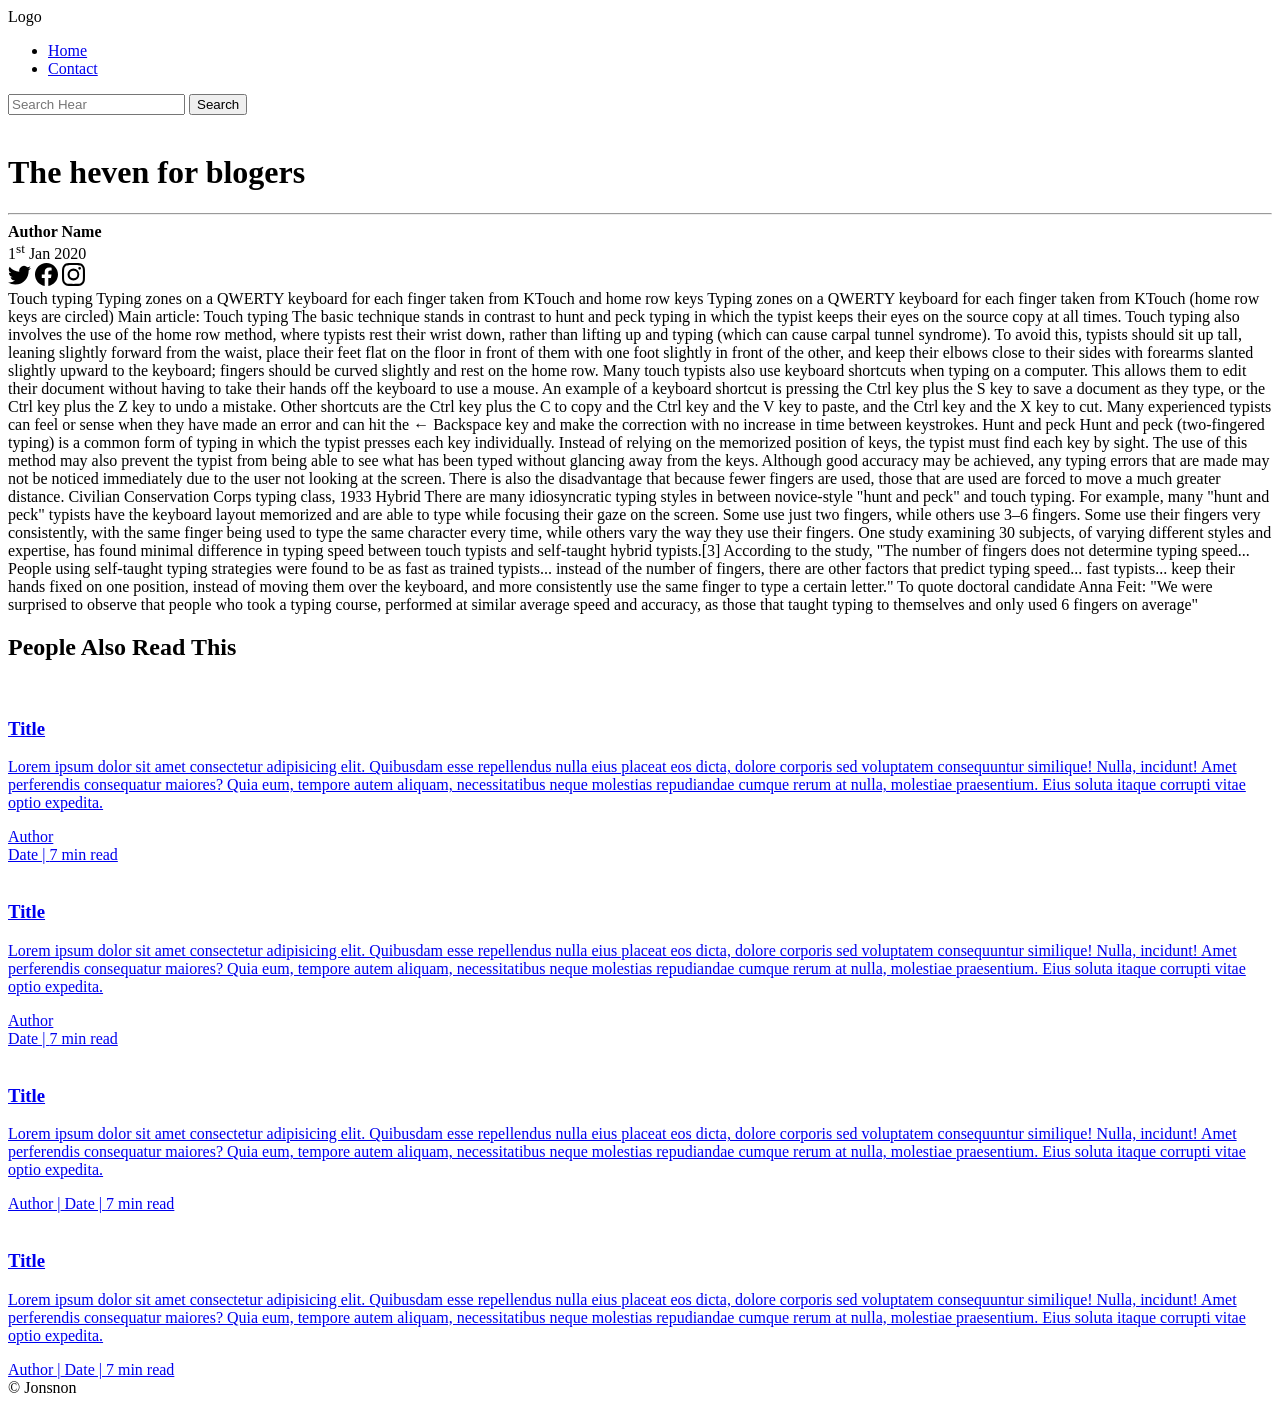
==== blogpost.html @ 3babc37f "add "changes"" ====
<!DOCTYPE html>
<html lang="en">

<head>
    <meta charset="UTF-8">
    <meta http-equiv="X-UA-Compatible" content="IE=edge">
    <meta name="viewport" content="width=device-width, initial-scale=1.0">
    <title>Blog</title>
    <link rel="stylesheet" href="css/style.css">
    <link rel="stylesheet" href="css/utils.css">
    <link rel="stylesheet" href="css/search.css">
    <link rel="stylesheet" href="css/blogpost.css">
</head>

<body>
    <header class="m-1">
        <nav class="navigation max-width-1  margin-auto">
            <div class="navLeft">Logo</div>
            <div class="navCenter">
                <ul class="nav-items">
                    <li class="nav-item"><a href="/blog-in-html-css/index.html">Home</a></li>

                    <li class="nav-item"><a href="/blog-in-html-css/contact.html">Contact</a></li>
                </ul>
            </div>
            <form action="/blog-in-html-css/search.html">
                <div class="navRight">
                    <input type="search" name="query" class="form-input " placeholder="Search Hear">
                    <button class="btn btn-pink" type="submit">Search </button>
                </div>
            </form>
        </nav>
    </header>
    <main>

        <div class="blog  max-width-95 margin-auto">
            <div class="blogImage text-center m-1">
                <img src="img/coffee.jpg " alt="">

            </div>
            <div class="blogTextAll p-1">

                <div class="blogHead m-1 text-center">
                    <h1 class="m-1">The heven for blogers</h1>
                    <hr>
                </div>
                <div class="blogPostMeta ">
                    <div class="authorName text-muted">
                        <b>Author Name</b>
                        <br>
                        1<sup>st</sup> Jan 2020
                    </div>
                    <div class="shareBtn">
                        <svg xmlns="http://www.w3.org/2000/svg" width="23" height="23" fill="currentColor"
                            class="bi bi-twitter" viewBox="0 0 16 16">
                            <path
                                d="M5.026 15c6.038 0 9.341-5.003 9.341-9.334 0-.14 0-.282-.006-.422A6.685 6.685 0 0 0 16 3.542a6.658 6.658 0 0 1-1.889.518 3.301 3.301 0 0 0 1.447-1.817 6.533 6.533 0 0 1-2.087.793A3.286 3.286 0 0 0 7.875 6.03a9.325 9.325 0 0 1-6.767-3.429 3.289 3.289 0 0 0 1.018 4.382A3.323 3.323 0 0 1 .64 6.575v.045a3.288 3.288 0 0 0 2.632 3.218 3.203 3.203 0 0 1-.865.115 3.23 3.23 0 0 1-.614-.057 3.283 3.283 0 0 0 3.067 2.277A6.588 6.588 0 0 1 .78 13.58a6.32 6.32 0 0 1-.78-.045A9.344 9.344 0 0 0 5.026 15z" />
                        </svg>
                        <svg xmlns="http://www.w3.org/2000/svg" width="23" height="23" fill="currentColor"
                            class="bi bi-facebook" viewBox="0 0 16 16">
                            <path
                                d="M16 8.049c0-4.446-3.582-8.05-8-8.05C3.58 0-.002 3.603-.002 8.05c0 4.017 2.926 7.347 6.75 7.951v-5.625h-2.03V8.05H6.75V6.275c0-2.017 1.195-3.131 3.022-3.131.876 0 1.791.157 1.791.157v1.98h-1.009c-.993 0-1.303.621-1.303 1.258v1.51h2.218l-.354 2.326H9.25V16c3.824-.604 6.75-3.934 6.75-7.951z" />
                        </svg>
                        <svg xmlns="http://www.w3.org/2000/svg" width="23" height="23" fill="black"
                            class="bi bi-instagram" viewBox="0 0 16 16">
                            <path
                                d="M8 0C5.829 0 5.556.01 4.703.048 3.85.088 3.269.222 2.76.42a3.917 3.917 0 0 0-1.417.923A3.927 3.927 0 0 0 .42 2.76C.222 3.268.087 3.85.048 4.7.01 5.555 0 5.827 0 8.001c0 2.172.01 2.444.048 3.297.04.852.174 1.433.372 1.942.205.526.478.972.923 1.417.444.445.89.719 1.416.923.51.198 1.09.333 1.942.372C5.555 15.99 5.827 16 8 16s2.444-.01 3.298-.048c.851-.04 1.434-.174 1.943-.372a3.916 3.916 0 0 0 1.416-.923c.445-.445.718-.891.923-1.417.197-.509.332-1.09.372-1.942C15.99 10.445 16 10.173 16 8s-.01-2.445-.048-3.299c-.04-.851-.175-1.433-.372-1.941a3.926 3.926 0 0 0-.923-1.417A3.911 3.911 0 0 0 13.24.42c-.51-.198-1.092-.333-1.943-.372C10.443.01 10.172 0 7.998 0h.003zm-.717 1.442h.718c2.136 0 2.389.007 3.232.046.78.035 1.204.166 1.486.275.373.145.64.319.92.599.28.28.453.546.598.92.11.281.24.705.275 1.485.039.843.047 1.096.047 3.231s-.008 2.389-.047 3.232c-.035.78-.166 1.203-.275 1.485a2.47 2.47 0 0 1-.599.919c-.28.28-.546.453-.92.598-.28.11-.704.24-1.485.276-.843.038-1.096.047-3.232.047s-2.39-.009-3.233-.047c-.78-.036-1.203-.166-1.485-.276a2.478 2.478 0 0 1-.92-.598 2.48 2.48 0 0 1-.6-.92c-.109-.281-.24-.705-.275-1.485-.038-.843-.046-1.096-.046-3.233 0-2.136.008-2.388.046-3.231.036-.78.166-1.204.276-1.486.145-.373.319-.64.599-.92.28-.28.546-.453.92-.598.282-.11.705-.24 1.485-.276.738-.034 1.024-.044 2.515-.045v.002zm4.988 1.328a.96.96 0 1 0 0 1.92.96.96 0 0 0 0-1.92zm-4.27 1.122a4.109 4.109 0 1 0 0 8.217 4.109 4.109 0 0 0 0-8.217zm0 1.441a2.667 2.667 0 1 1 0 5.334 2.667 2.667 0 0 1 0-5.334z" />
                        </svg>
                    </div>
                </div>
                <div class="blogText m-2 p-1">
                    Touch typing
                    Typing zones on a QWERTY keyboard for each finger taken from KTouch and home row keys
                    Typing zones on a QWERTY keyboard for each finger taken from KTouch (home row keys are circled)
                    Main article: Touch typing

                    The basic technique stands in contrast to hunt and peck typing in which the typist keeps their eyes
                    on
                    the source copy at all times. Touch typing also involves the use of the home row method, where
                    typists
                    rest their wrist down, rather than lifting up and typing (which can cause carpal tunnel syndrome).
                    To
                    avoid this, typists should sit up tall, leaning slightly forward from the waist, place their feet
                    flat
                    on the floor in front of them with one foot slightly in front of the other, and keep their elbows
                    close
                    to their sides with forearms slanted slightly upward to the keyboard; fingers should be curved
                    slightly
                    and rest on the home row.

                    Many touch typists also use keyboard shortcuts when typing on a computer. This allows them to edit
                    their
                    document without having to take their hands off the keyboard to use a mouse. An example of a
                    keyboard
                    shortcut is pressing the Ctrl key plus the S key to save a document as they type, or the Ctrl key
                    plus
                    the Z key to undo a mistake. Other shortcuts are the Ctrl key plus the C to copy and the Ctrl key
                    and
                    the V key to paste, and the Ctrl key and the X key to cut. Many experienced typists can feel or
                    sense
                    when they have made an error and can hit the ← Backspace key and make the correction with no
                    increase in
                    time between keystrokes.
                    Hunt and peck

                    Hunt and peck (two-fingered typing) is a common form of typing in which the typist presses each key
                    individually. Instead of relying on the memorized position of keys, the typist must find each key by
                    sight. The use of this method may also prevent the typist from being able to see what has been typed
                    without glancing away from the keys. Although good accuracy may be achieved, any typing errors that
                    are
                    made may not be noticed immediately due to the user not looking at the screen. There is also the
                    disadvantage that because fewer fingers are used, those that are used are forced to move a much
                    greater
                    distance.
                    Civilian Conservation Corps typing class, 1933
                    Hybrid

                    There are many idiosyncratic typing styles in between novice-style "hunt and peck" and touch typing.
                    For
                    example, many "hunt and peck" typists have the keyboard layout memorized and are able to type while
                    focusing their gaze on the screen. Some use just two fingers, while others use 3–6 fingers. Some use
                    their fingers very consistently, with the same finger being used to type the same character every
                    time,
                    while others vary the way they use their fingers.

                    One study examining 30 subjects, of varying different styles and expertise, has found minimal
                    difference
                    in typing speed between touch typists and self-taught hybrid typists.[3] According to the study,
                    "The
                    number of fingers does not determine typing speed... People using self-taught typing strategies were
                    found to be as fast as trained typists... instead of the number of fingers, there are other factors
                    that
                    predict typing speed... fast typists... keep their hands fixed on one position, instead of moving
                    them
                    over the keyboard, and more consistently use the same finger to type a certain letter." To quote
                    doctoral candidate Anna Feit: "We were surprised to observe that people who took a typing course,
                    performed at similar average speed and accuracy, as those that taught typing to themselves and only
                    used
                    6 fingers on average"
                </div>
            </div>
            <div class="otherBlog">
                <h2 class="m-1">People Also Read This</h2>
                <div class="home-articles ">

                    <div class="home-article center">
                        <a href="/blog-in-html-css/blogpost.html" class="text-center">

                            <img src="img/coffee.jpg " alt="">
                            <div class="home-article-bottom m-1">
                                <h3>Title</h3>
                                <p class="m-1">Lorem ipsum dolor sit amet consectetur adipisicing elit. Quibusdam esse
                                    repellendus nulla
                                    eius placeat eos dicta, dolore corporis sed voluptatem consequuntur similique!
                                    Nulla,
                                    incidunt! Amet perferendis consequatur maiores? Quia eum, tempore autem aliquam,
                                    necessitatibus neque molestias repudiandae cumque rerum at nulla, molestiae
                                    praesentium.
                                    Eius soluta itaque corrupti vitae optio expedita.</p>
                                <div class="article-info-div text-muted">
                                    <span class="m-1">Author </span><br><span> Date | </span><span> 7 min read</span>
                                </div>
                            </div>
                        </a>
                    </div>
                    <div class="home-article center">
                        <a href="/blog-in-html-css/blogpost.html" class="text-center">

                            <img src="img/coffee.jpg " alt="">
                            <div class="home-article-bottom m-1">
                                <h3>Title</h3>
                                <p class="m-1">Lorem ipsum dolor sit amet consectetur adipisicing elit. Quibusdam esse
                                    repellendus nulla
                                    eius placeat eos dicta, dolore corporis sed voluptatem consequuntur similique!
                                    Nulla,
                                    incidunt! Amet perferendis consequatur maiores? Quia eum, tempore autem aliquam,
                                    necessitatibus neque molestias repudiandae cumque rerum at nulla, molestiae
                                    praesentium.
                                    Eius soluta itaque corrupti vitae optio expedita.</p>
                                <div class="article-info-div text-muted">
                                    <span class="m-1">Author </span><br><span> Date | </span><span> 7 min read</span>
                                </div>
                            </div>
                        </a>
                    </div>
                    <div class="home-article center">
                        <a href="/blog-in-html-css/blogpost.html" class="text-center">

                            <img src="img/business.jpg " alt="">
                            <div class="home-article-bottom m-1">
                                <h3>Title</h3>
                                <p class="m-1">Lorem ipsum dolor sit amet consectetur adipisicing elit. Quibusdam esse
                                    repellendus nulla
                                    eius placeat eos dicta, dolore corporis sed voluptatem consequuntur similique!
                                    Nulla,
                                    incidunt! Amet perferendis consequatur maiores? Quia eum, tempore autem aliquam,
                                    necessitatibus neque molestias repudiandae cumque rerum at nulla, molestiae
                                    praesentium.
                                    Eius soluta itaque corrupti vitae optio expedita.</p>
                                <div class="article-info-div text-muted">
                                    <span>Author |</span><span> Date | </span><span> 7 min read</span>
                                </div>
                            </div>
                        </a>
                    </div>
                    <div class="home-article center">
                        <a href="/blog-in-html-css/blogpost.html" class="text-center">

                            <img src="img/business.jpg " alt="">
                            <div class="home-article-bottom m-1">
                                <h3>Title</h3>
                                <p class="m-1">Lorem ipsum dolor sit amet consectetur adipisicing elit. Quibusdam esse
                                    repellendus nulla
                                    eius placeat eos dicta, dolore corporis sed voluptatem consequuntur similique!
                                    Nulla,
                                    incidunt! Amet perferendis consequatur maiores? Quia eum, tempore autem aliquam,
                                    necessitatibus neque molestias repudiandae cumque rerum at nulla, molestiae
                                    praesentium.
                                    Eius soluta itaque corrupti vitae optio expedita.</p>
                                <div class="article-info-div text-muted">
                                    <span>Author |</span><span> Date | </span><span> 7 min read</span>
                                </div>
                            </div>
                        </a>
                    </div>

                </div>
            </div>
        </div>
    </main>
    <footer class="center">
        &copy; Jonsnon

    </footer>
</body>

</html>
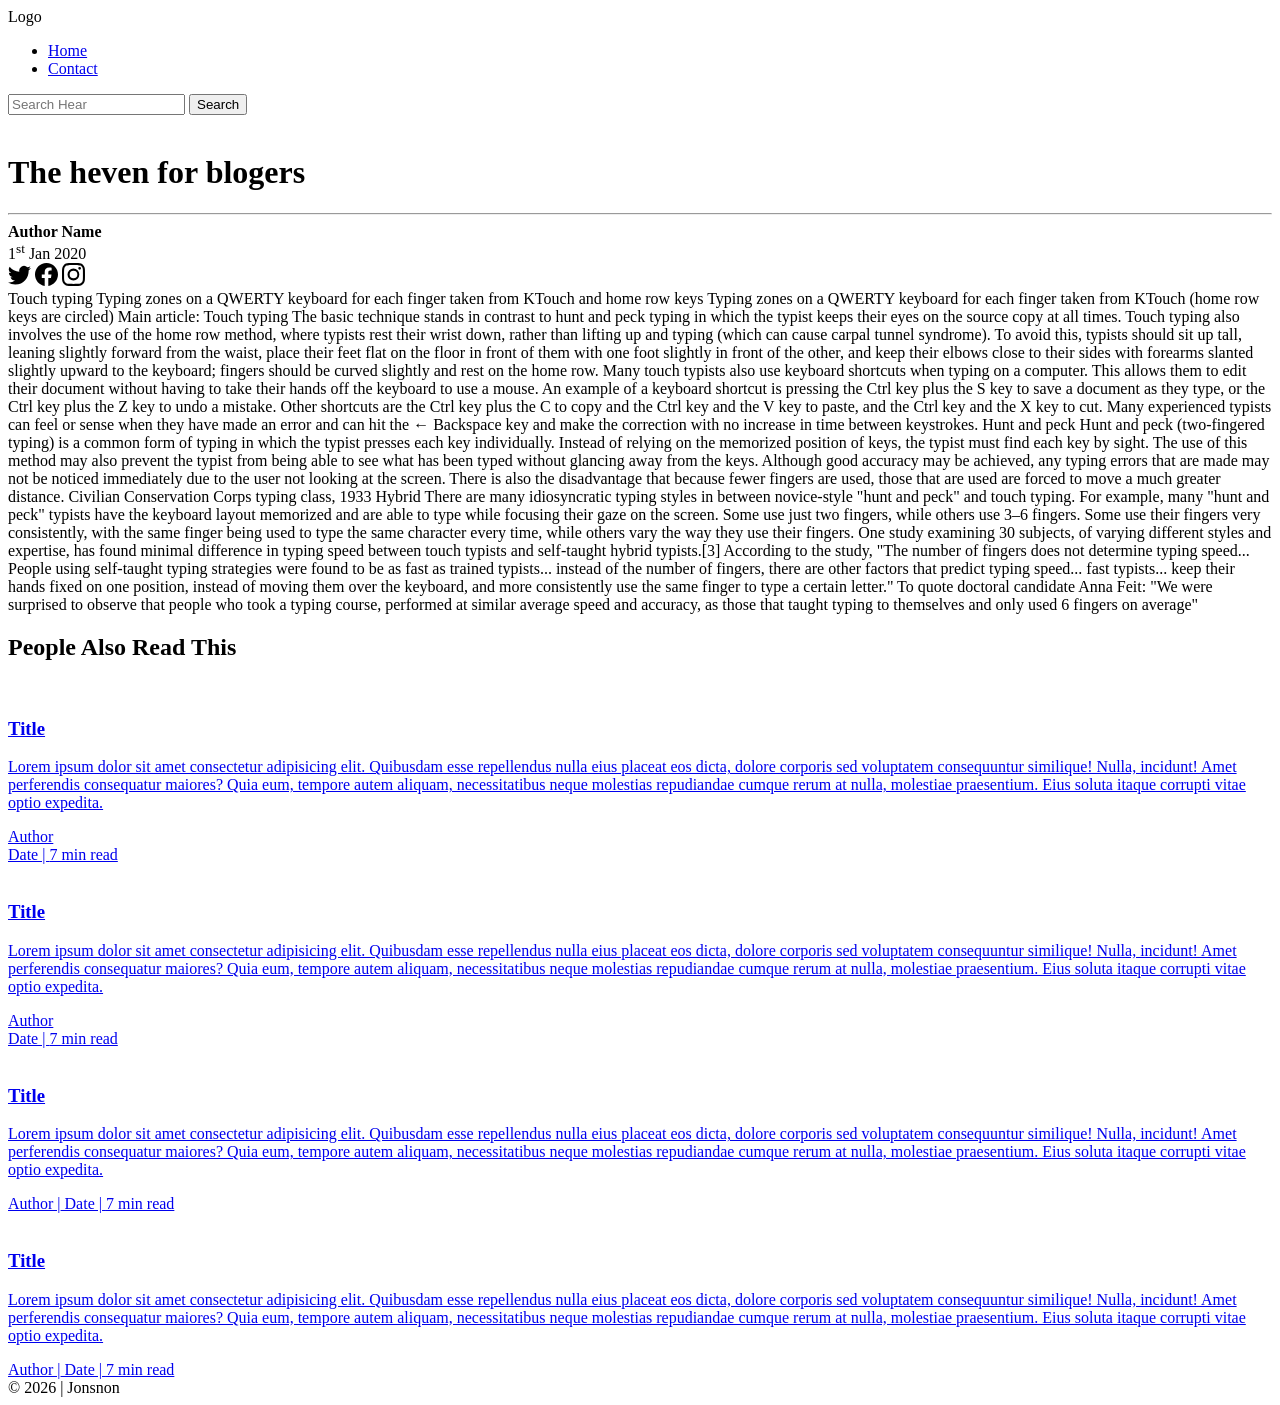
==== commit d5a93700: "add "changes"" ====
--- a/blogpost.html
+++ b/blogpost.html
@@ -229,7 +229,7 @@
         </div>
     </main>
     <footer class="center">
-        &copy; Jonsnon
+        &copy; 2026 | Jonsnon
 
     </footer>
 </body>
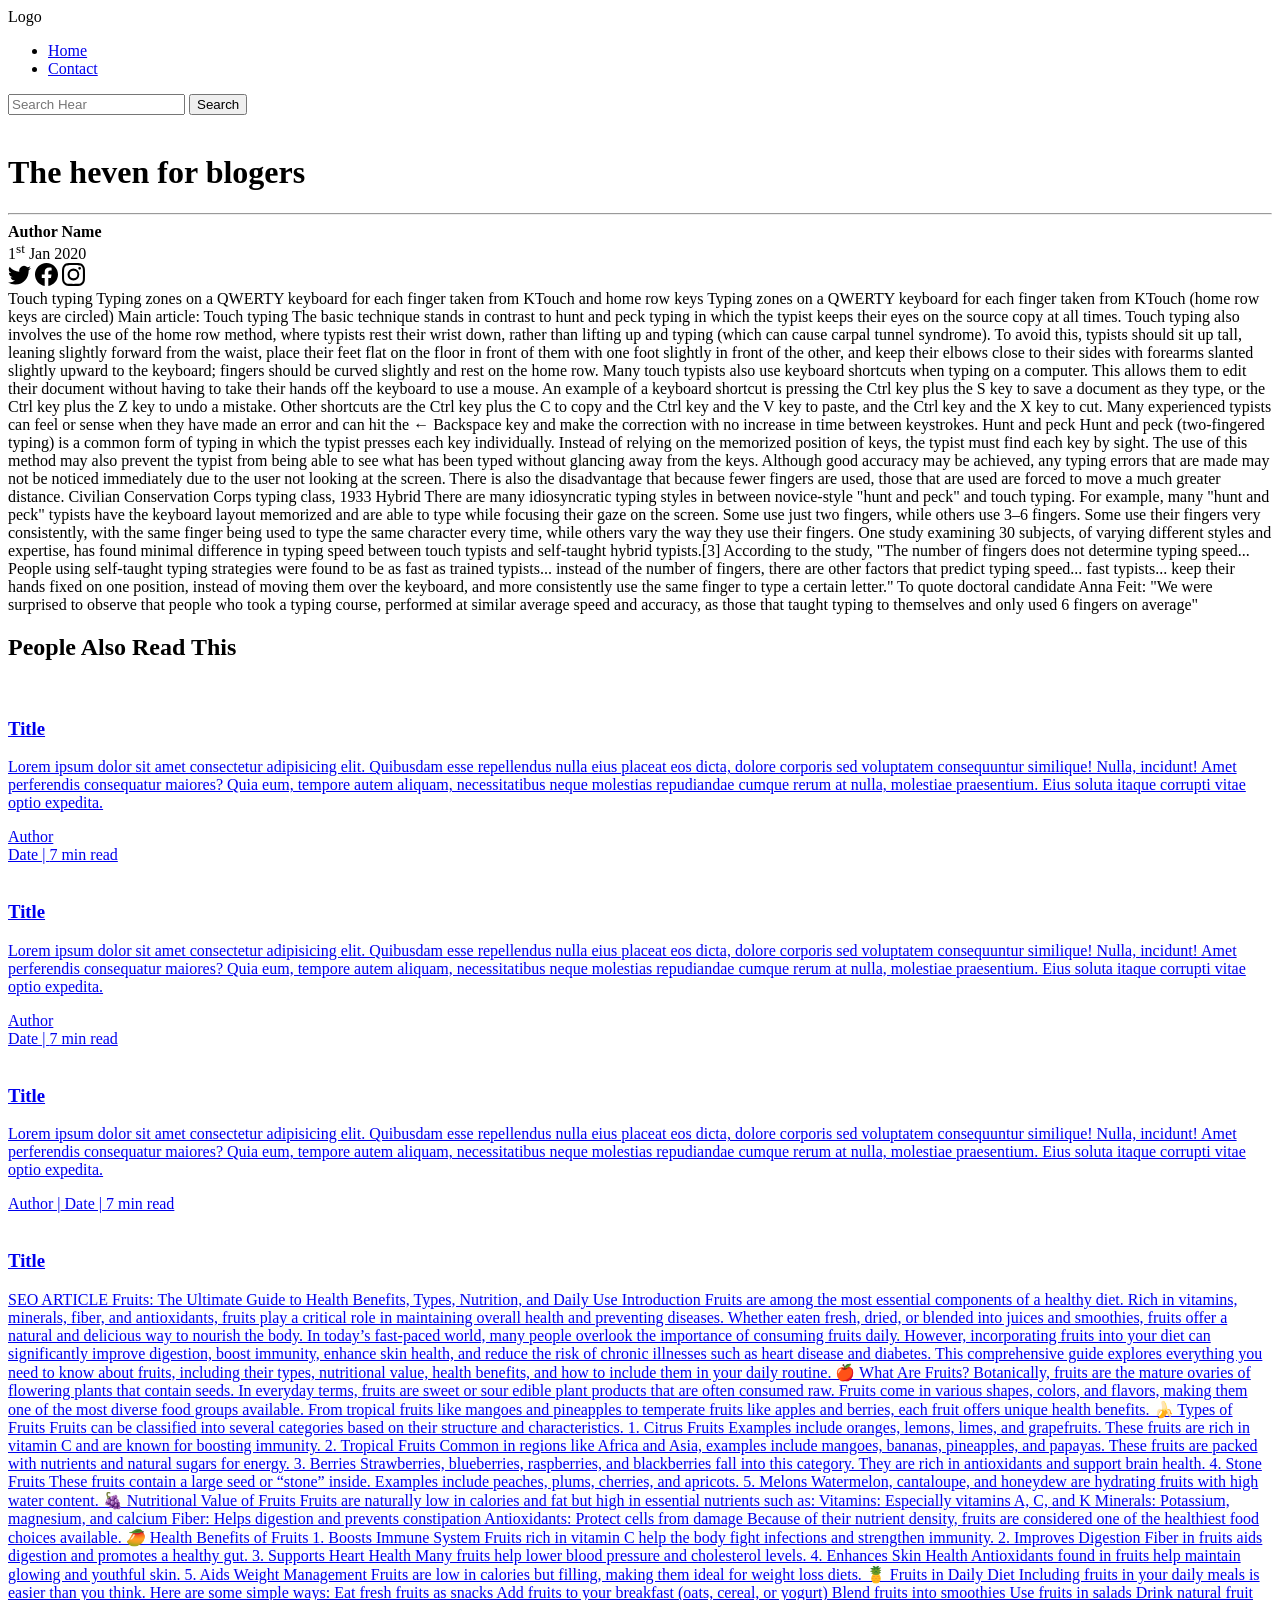
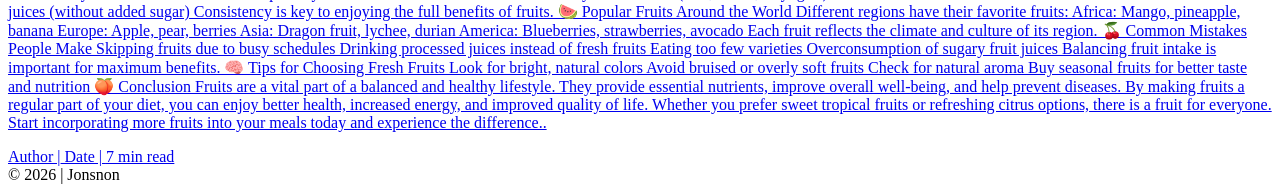
==== commit bc2c1036: "add "changes"" ====
--- a/blogpost.html
+++ b/blogpost.html
@@ -209,14 +209,119 @@
                             <img src="img/business.jpg " alt="">
                             <div class="home-article-bottom m-1">
                                 <h3>Title</h3>
-                                <p class="m-1">Lorem ipsum dolor sit amet consectetur adipisicing elit. Quibusdam esse
-                                    repellendus nulla
-                                    eius placeat eos dicta, dolore corporis sed voluptatem consequuntur similique!
-                                    Nulla,
-                                    incidunt! Amet perferendis consequatur maiores? Quia eum, tempore autem aliquam,
-                                    necessitatibus neque molestias repudiandae cumque rerum at nulla, molestiae
-                                    praesentium.
-                                    Eius soluta itaque corrupti vitae optio expedita.</p>
+                                <p class="m-1">SEO ARTICLE
+Fruits: The Ultimate Guide to Health Benefits, Types, Nutrition, and Daily Use
+Introduction
+
+Fruits are among the most essential components of a healthy diet. Rich in vitamins, minerals, fiber, and antioxidants, fruits play a critical role in maintaining overall health and preventing diseases. Whether eaten fresh, dried, or blended into juices and smoothies, fruits offer a natural and delicious way to nourish the body.
+
+In today’s fast-paced world, many people overlook the importance of consuming fruits daily. However, incorporating fruits into your diet can significantly improve digestion, boost immunity, enhance skin health, and reduce the risk of chronic illnesses such as heart disease and diabetes.
+
+This comprehensive guide explores everything you need to know about fruits, including their types, nutritional value, health benefits, and how to include them in your daily routine.
+
+🍎 What Are Fruits?
+
+Botanically, fruits are the mature ovaries of flowering plants that contain seeds. In everyday terms, fruits are sweet or sour edible plant products that are often consumed raw.
+
+Fruits come in various shapes, colors, and flavors, making them one of the most diverse food groups available. From tropical fruits like mangoes and pineapples to temperate fruits like apples and berries, each fruit offers unique health benefits.
+
+🍌 Types of Fruits
+
+Fruits can be classified into several categories based on their structure and characteristics.
+
+1. Citrus Fruits
+
+Examples include oranges, lemons, limes, and grapefruits. These fruits are rich in vitamin C and are known for boosting immunity.
+
+2. Tropical Fruits
+
+Common in regions like Africa and Asia, examples include mangoes, bananas, pineapples, and papayas. These fruits are packed with nutrients and natural sugars for energy.
+
+3. Berries
+
+Strawberries, blueberries, raspberries, and blackberries fall into this category. They are rich in antioxidants and support brain health.
+
+4. Stone Fruits
+
+These fruits contain a large seed or “stone” inside. Examples include peaches, plums, cherries, and apricots.
+
+5. Melons
+
+Watermelon, cantaloupe, and honeydew are hydrating fruits with high water content.
+
+🍇 Nutritional Value of Fruits
+
+Fruits are naturally low in calories and fat but high in essential nutrients such as:
+
+Vitamins: Especially vitamins A, C, and K
+Minerals: Potassium, magnesium, and calcium
+Fiber: Helps digestion and prevents constipation
+Antioxidants: Protect cells from damage
+
+Because of their nutrient density, fruits are considered one of the healthiest food choices available.
+
+🥭 Health Benefits of Fruits
+1. Boosts Immune System
+
+Fruits rich in vitamin C help the body fight infections and strengthen immunity.
+
+2. Improves Digestion
+
+Fiber in fruits aids digestion and promotes a healthy gut.
+
+3. Supports Heart Health
+
+Many fruits help lower blood pressure and cholesterol levels.
+
+4. Enhances Skin Health
+
+Antioxidants found in fruits help maintain glowing and youthful skin.
+
+5. Aids Weight Management
+
+Fruits are low in calories but filling, making them ideal for weight loss diets.
+
+🍍 Fruits in Daily Diet
+
+Including fruits in your daily meals is easier than you think. Here are some simple ways:
+
+Eat fresh fruits as snacks
+Add fruits to your breakfast (oats, cereal, or yogurt)
+Blend fruits into smoothies
+Use fruits in salads
+Drink natural fruit juices (without added sugar)
+
+Consistency is key to enjoying the full benefits of fruits.
+
+🍉 Popular Fruits Around the World
+
+Different regions have their favorite fruits:
+
+Africa: Mango, pineapple, banana
+Europe: Apple, pear, berries
+Asia: Dragon fruit, lychee, durian
+America: Blueberries, strawberries, avocado
+
+Each fruit reflects the climate and culture of its region.
+
+🍒 Common Mistakes People Make
+Skipping fruits due to busy schedules
+Drinking processed juices instead of fresh fruits
+Eating too few varieties
+Overconsumption of sugary fruit juices
+
+Balancing fruit intake is important for maximum benefits.
+
+🧠 Tips for Choosing Fresh Fruits
+Look for bright, natural colors
+Avoid bruised or overly soft fruits
+Check for natural aroma
+Buy seasonal fruits for better taste and nutrition
+🍑 Conclusion
+
+Fruits are a vital part of a balanced and healthy lifestyle. They provide essential nutrients, improve overall well-being, and help prevent diseases. By making fruits a regular part of your diet, you can enjoy better health, increased energy, and improved quality of life.
+
+Whether you prefer sweet tropical fruits or refreshing citrus options, there is a fruit for everyone. Start incorporating more fruits into your meals today and experience the difference..</p>
                                 <div class="article-info-div text-muted">
                                     <span>Author |</span><span> Date | </span><span> 7 min read</span>
                                 </div>
